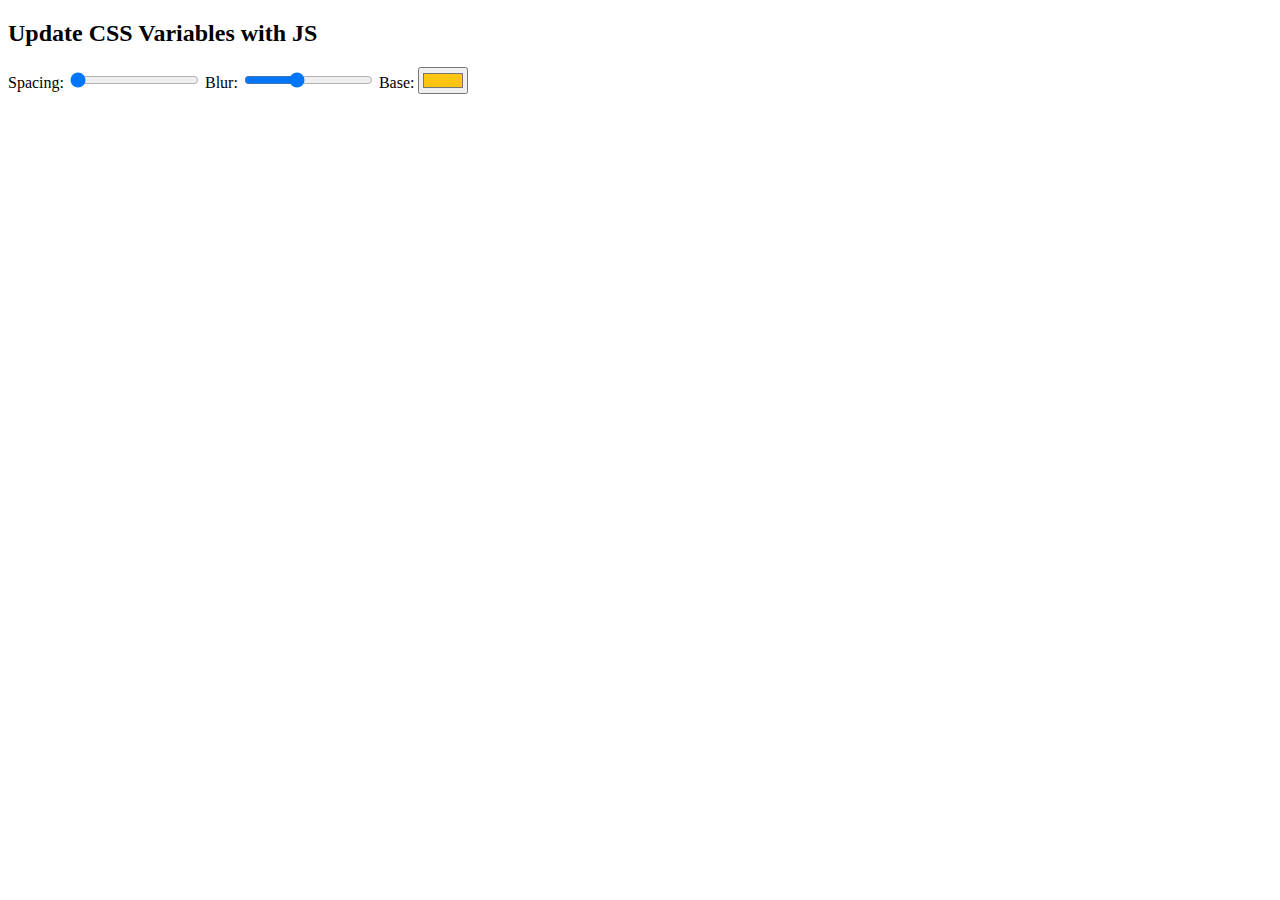
==== css-variable/index.html @ 7790da8d "moved to folder" ====
<!DOCTYPE html>
<html>
<head>
<meta charset="utf-8">
<title>CSS Variables and JS</title>
<link rel="stylesheet" href="styles.css" type="text/css"/>
</head>

<body>	
<h2>Update CSS Variables with JS</h2>

<div class="controls">
  <label for="spacing">Spacing:</label>
  <input id="spacing" type="range" name="spacing" min="10" max="200" value="10" data-sizing="px">
	
  <label for="blur">Blur:</label>
  <input id="blur" type="range" name="blur" min="0" max="25" value="10" data-sizing="px">
	
  <label for="base">Base:</label>
  <input id="base" type="color" name="base" value="#ffc510">
</div>

<img src="">
	
<script></script>
</body>
</html>
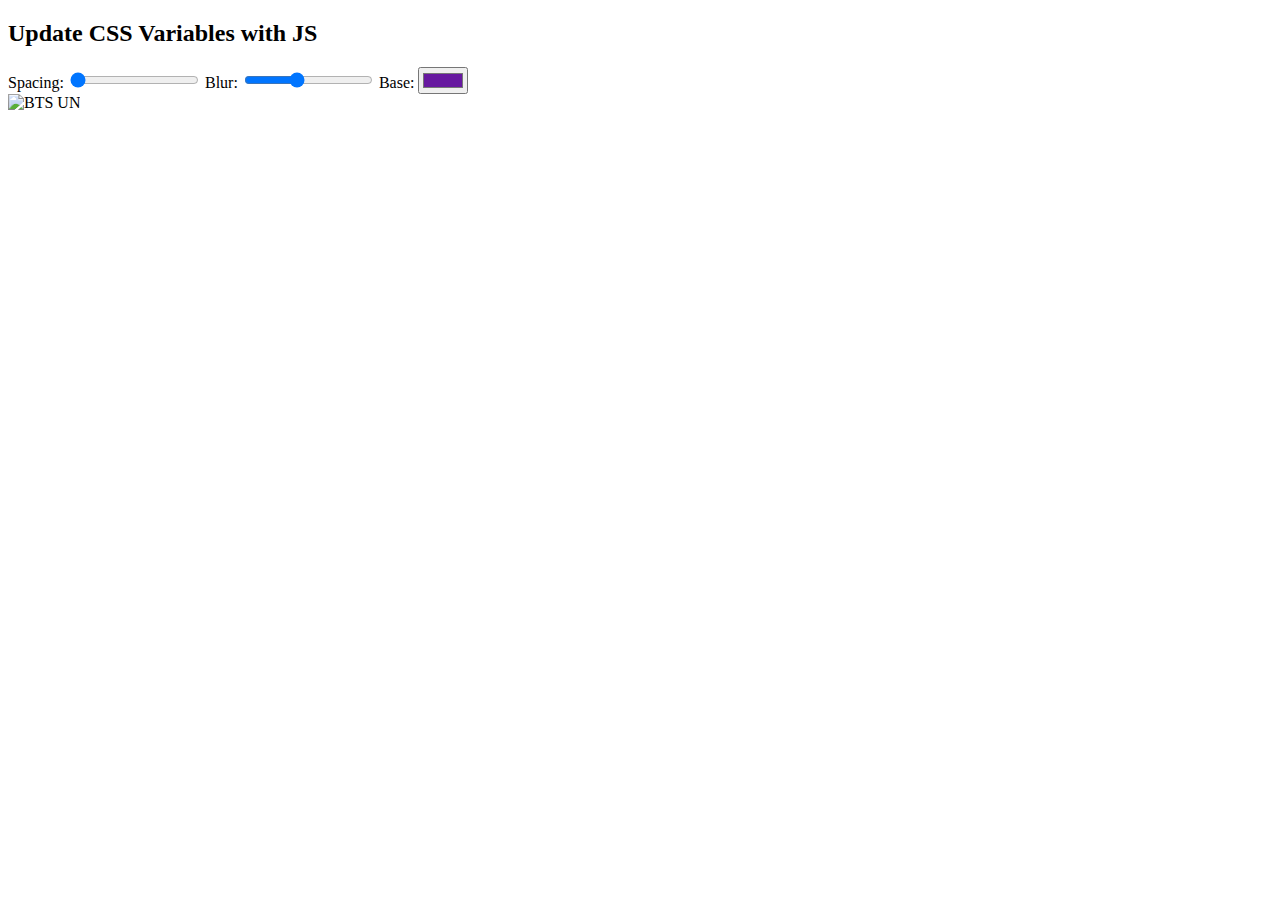
==== commit f0febd53: "update" ====
--- a/css-variable/index.html
+++ b/css-variable/index.html
@@ -11,17 +11,17 @@
 
 <div class="controls">
   <label for="spacing">Spacing:</label>
-  <input id="spacing" type="range" name="spacing" min="10" max="200" value="10" data-sizing="px">
+  <input id="spacing" type="range" name="spacing" min="15" max="200" value="10" data-sizing="px">
 	
   <label for="blur">Blur:</label>
   <input id="blur" type="range" name="blur" min="0" max="25" value="10" data-sizing="px">
 	
   <label for="base">Base:</label>
-  <input id="base" type="color" name="base" value="#ffc510">
+  <input id="base" type="color" name="base" value="#6718a0">
 </div>
 
-<img src="">
+<img src="https://www.straitstimes.com/sites/default/files/styles/article_pictrure_780x520_/public/articles/2018/09/25/nz-korea-250918.jpg?itok=KNwQZbJW&timestamp=1537835539" alt="BTS UN">
 	
-<script></script>
+<script src="scripts.js"></script>
 </body>
 </html>
